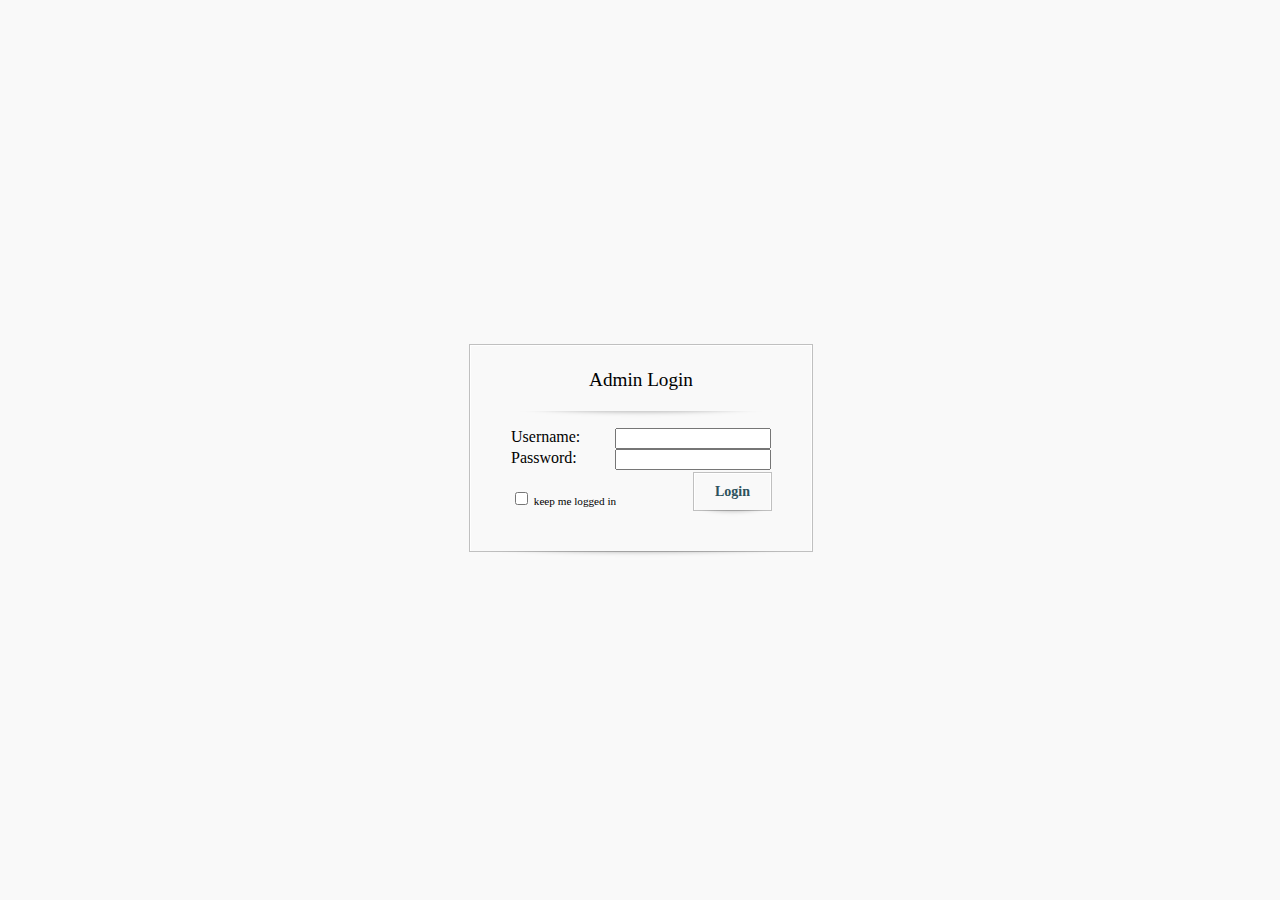
==== Admin/index.html @ c1e082f7 "Summary" ====
<!DOCTYPE>
<HTML>

    <HEAD>
    
        <title>Cabana de Zenaida | Login</title>
        <link rel="stylesheet" type="text/css" href="css/styles.css">
        <script type="text/javascript" language = "javascript" src="js/jquery-2.0.3.min.js"></script>    
        <script type="text/javascript" language = "javascript" src="js/script.js"></script>    
        
    </HEAD>
    
    <body>
    
        <form id = "login" name = "login" action="validation.php" method="post">
            <div id = "loginForm" class="theme">
                <span>Admin Login</span>
                
                <img src="images/bottom_shadow.png">
                
                <div class = "field">
                    <div>Username:</div>
                    <div><input type = "username" id="txtUsername" maxlength = "30" required></div>
                </div>
                
                <div class = "field">
                    <div>Password:</div>
                    <div><input type = "password" id = "txtPassword" required></div>
                </div>
                

                <div id = "bottomBar">
                    <div id = "keep">
                        <input type="checkbox" id="cbKeep">    
                        keep me logged in
                    </div>
                    
                    <div id = "loginButton" class = "theme" onclick="validate()">
<!--                        <input type="submit" value="login" class="theme">-->
                        Login
                        <img id = "bottom" src="images/bottom_shadow.png">
                    </div>
                    
                </div>
                
                <img id = "bottom" src="images/bottom_shadow.png">
                
                <div id = "notifications"></div>
            </div>
        </form>
    </body>
    
</HTML>
---- Admin/css/styles.css ----
/* 

Dark: #7f4d35
Light: #feb674
*/

@font-face{
    font-family:title font;
    src: url("fonts/OptimusPrinceps.ttf");
    
}

@font-face{
    font-family:"Open Sans";
    src: url("fonts/OpenSans-Regular.ttf");
}

@font-face{
    font-family:"Open Sans Light";
    src: url("fonts/OpenSans-Light.ttf");
}
@font-face{
    font-family:"Open Sans Bold";
    src: url("fonts/OpenSans-Bold.ttf");
}

*{
    font-family:"Open Sans";
/*    border:1px solid red;*/
}

html, body{
    width:100%;
    height:100%;
    min-height:100%;
    max-height:100%;
    background-color:#f9f9f9;
    margin:0px;
    padding:0px;
    text-align:center;
    
}

#loginForm *{
    -webkit-user-select:none;
}

.theme{
    border:1px solid white;
    border-bottom: #e5e5e5;
    outline:1px solid #c0c0c0;
    background-color:#f9f9f9;
}

#loginForm {
/*    padding: 20px;*/
    position:absolute;
    display:block;
    margin:0 auto;
    height:150px;
    width:260px;
    
    top:50%;
    left:50%;
    margin-left:-170px;
    margin-top:-105px;
    
    padding:40px;
    padding-top:15px;
    
}

#loginForm>span{
    font-size:1.2em;
    display:block;
    padding:15px;
    height:20px;
/*    border:1px solid red;*/
    position:relative;
    top:-7px;
}

#loginForm img{
    width:100%;
    display:block;
    height:7px;
    left:0px;
}

#loginForm img#bottom {
    position:absolute;
    bottom:-7px;
    left:0px;
}


#loginForm .field {
    height:auto;
    width:100%;
    text-align:left;
    
    background-color:#f9f9f9;
    margin:10px 0px;
    position:relative;
}

#loginForm .field div input{
    width:100%;
}
#loginForm .field div{
    float:left;
}

#loginForm .field div:nth-child(1){
    width:40%;
}
#loginForm .field div:nth-child(2){
    width:60%;
}

#loginForm .field div{
    display:inline-block;
}

#loginForm .field input{
    font-size:0.8em;
}

#loginForm #bottomBar {
    height:35px;
    width:100%;
    position:relative;
    display:inline-block;
    padding-top:3px;
/*    border:1px solid red;*/
}

#loginForm #loginButton {
    
    display:inline-block;
    padding: 0px;
    position:absolute;
    right:0px;
    width:auto;
    height:auto;
    
    
    cursor:pointer;
    cursor:hand;
    margin:0px;
	padding:10px 20px !important;
	font-size:14px !important;
	font-weight:bold;
	color:#2d525d;
    
}

#loginForm #loginButton input{
    cursor:pointer;
    cursor:hand;
    margin:0px;
	padding:10px 20px !important;
	font-size:14px !important;
	font-weight:bold;
	color:#2d525d;
    
}

#loginForm #bottomBar #keep {
    font-size:0.7em;
    position:absolute;
    left:0px;
    bottom:0px;
}

#loginForm #notifications {
    color:red;
    position:absolute;
    font-size:0.8em;
    bottom:-30px;
    width:100%;
    left:0px;
}
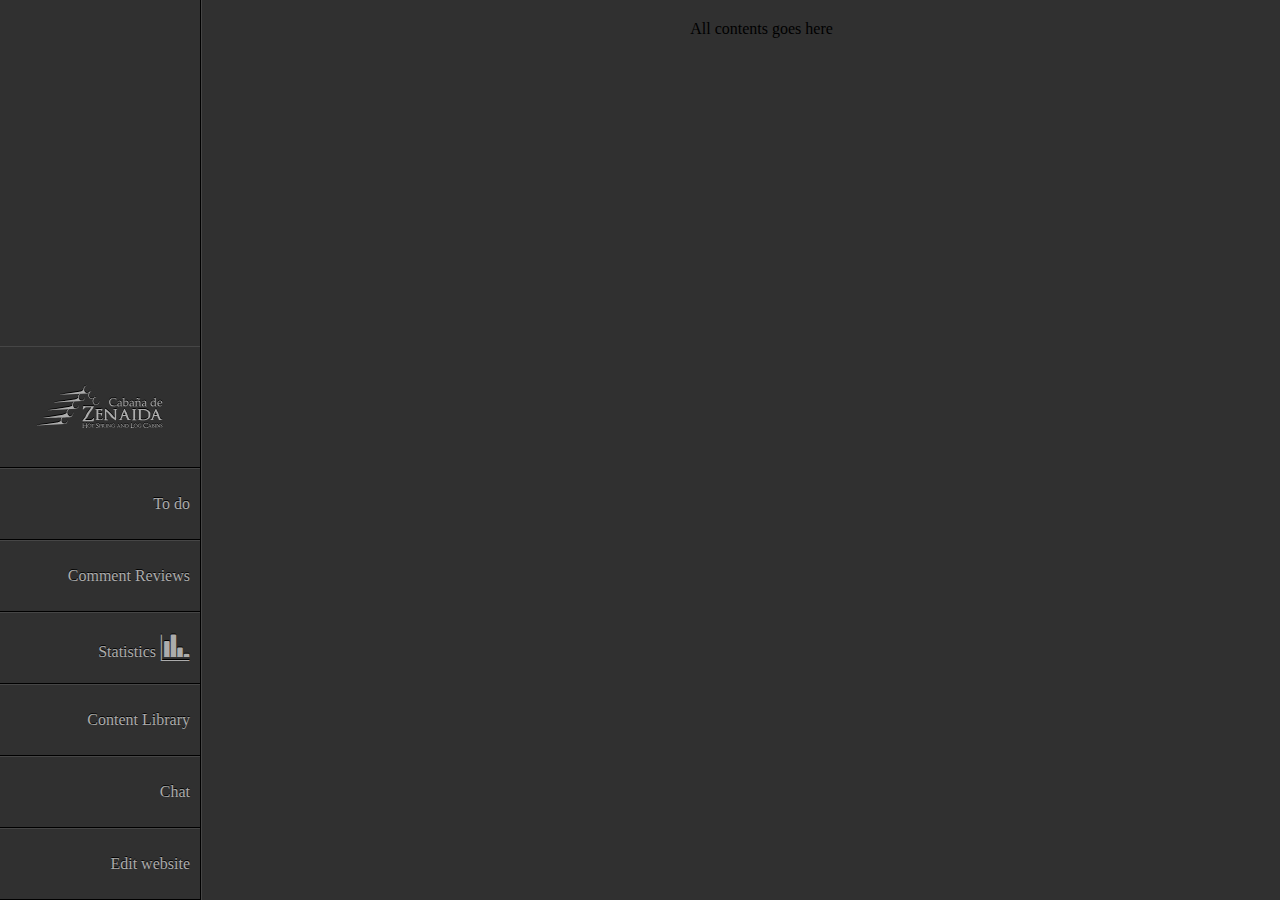
==== commit bd0fcacc: "Session fix" ====
--- a/Admin/index.html
+++ b/Admin/index.html
@@ -1,53 +1,32 @@
-<!DOCTYPE>
-<HTML>
+<!DOCTYPE html>
+<html>
 
-    <HEAD>
-    
-        <title>Cabana de Zenaida | Login</title>
+    <head>
+        <link rel="stylesheet" type="text/css" href="css/fontfaces.css">
         <link rel="stylesheet" type="text/css" href="css/styles.css">
-        <script type="text/javascript" language = "javascript" src="js/jquery-2.0.3.min.js"></script>    
-        <script type="text/javascript" language = "javascript" src="js/script.js"></script>    
-        
-    </HEAD>
-    
+        <script type="text/javascript" language = "javascript" src="js/jquery-2.0.3.min.js"></script>
+        <title>Cabana de Zenaida | Dashboard</title>
+    </head>
+
     <body>
-    
-        <form id = "login" name = "login" action="validation.php" method="post">
-            <div id = "loginForm" class="theme">
-                <span>Admin Login</span>
+        <div id = "dashboard">
+            <ul id = "navPane">
+                <li class="icon">0</li>
+                <li>To do</li>
+                <li>Comment Reviews</li>
+                <li>Statistics <span class="icon">j</span></li>
+                <li>Content Library</li>
+                <li>Chat</li>
+                <li>Edit website</li>
+            </ul>
+            <div id = "contentPane">
+                <div>
+                    All contents goes here
                 
-                <img src="images/bottom_shadow.png">
-                
-                <div class = "field">
-                    <div>Username:</div>
-                    <div><input type = "username" id="txtUsername" maxlength = "30" required></div>
                 </div>
-                
-                <div class = "field">
-                    <div>Password:</div>
-                    <div><input type = "password" id = "txtPassword" required></div>
-                </div>
-                
-
-                <div id = "bottomBar">
-                    <div id = "keep">
-                        <input type="checkbox" id="cbKeep">    
-                        keep me logged in
-                    </div>
-                    
-                    <div id = "loginButton" class = "theme" onclick="validate()">
-<!--                        <input type="submit" value="login" class="theme">-->
-                        Login
-                        <img id = "bottom" src="images/bottom_shadow.png">
-                    </div>
-                    
-                </div>
-                
-                <img id = "bottom" src="images/bottom_shadow.png">
-                
-                <div id = "notifications"></div>
             </div>
-        </form>
+            
+        </div>
     </body>
     
-</HTML>+</html>--- a/Admin/css/fontfaces.css
+++ b/Admin/css/fontfaces.css
@@ -0,0 +1,8 @@
+@font-face{ 
+	font-family: 'Icons';
+	src: url('../fonts/cdzv1.eot');
+	src: url('../fonts/cdzv1.eot?iefix') format('eot'),
+	     url('../fonts/cdzv1.woff') format('woff'),
+	     url('../fonts/cdzv1.ttf') format('truetype'),
+	     url('../fonts/cdzv1.svg#webfont') format('svg');
+}--- a/Admin/css/styles.css
+++ b/Admin/css/styles.css
@@ -43,6 +43,10 @@
 
 #loginForm *{
     -webkit-user-select:none;
+}
+
+.icon{
+    font-family:Icons;
 }
 
 .theme{
@@ -181,3 +185,79 @@
     width:100%;
     left:0px;
 }
+
+#dashboard{
+    width:100%;
+    height:100%;
+    display:table;
+    margin:0px;
+    padding:0px;
+}
+
+#navPane {
+    padding:0px;
+    margin:0px;
+    width:200px;
+    height:100%;
+    list-style:none;
+    background-color: #303030;
+    display:inline-block;
+    border-right:1px solid black;
+/*    float:left;*/
+    display:table-cell;
+}
+
+#navPane>li:nth-child(1){
+    height:100px;
+    font-size:130px;
+    line-height:100px;
+    text-align:center;
+}
+
+#navPane>li{
+/*    display:table-cell;*/
+    height:50px;
+    line-height:50px;
+    text-align:right;
+    float:left;
+    cursor:pointer;
+    cursor:hand;
+    color:#acacac;
+    margin:0px;
+    padding:5%;
+    width:90%;
+
+    border-top: 1px solid #464646;
+    border-bottom: 1px solid black;
+    text-shadow: 0px -1px 0px black;
+}
+
+#navPane>li:hover{
+    background-color:#262626;
+    box-shadow:inset 0px 0px 4px black;
+    border:none;
+    text-shadow: none;
+}
+
+#navPane>li>span.icon{
+ 
+    font-size:30px;
+}
+
+#contentPane {
+    padding:0px;
+    margin:0px;
+    width:100%;
+    height:100%;
+    background-color: #303030;
+    display:inline-block;
+    float:left;
+    display:table-cell;
+    border-left:1px solid #464646;
+    overflow:hidden;
+}
+#contentPane>div{
+    width:100%;
+    height:100%;
+    padding:20px;
+}
